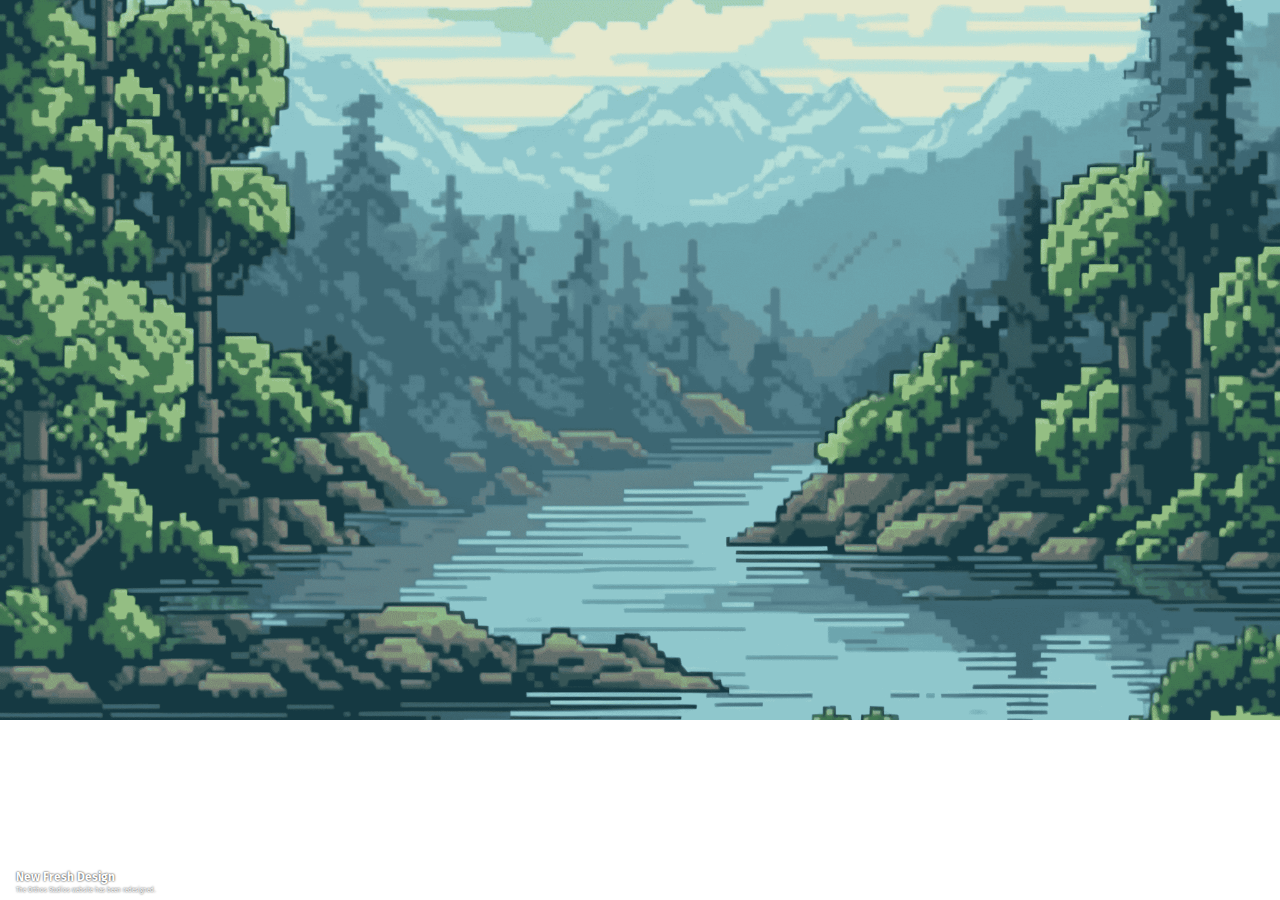
==== iframes/iBlog.html @ 23a607da "initial clone" ====
<!DOCTYPE html>
<html lang="en">
<head>
  <meta charset="UTF-8">
  <meta name="viewport" content="width=device-width, initial-scale=1.0">
  <link rel="stylesheet" href="../css/iBlog.css">
</head>
<body>
   <div class="slide" id="freshDesign">
     <img src="../images/backgrounds/bg1.png" alt="bg1" width="90%">
     <h1>New Fresh Design</h1>
     <p>The Orthos Studios website has been redesigned.</p>
   </div>
   <div class="slide" id="newGame">
     <img src="../images/backgrounds/bg3.jpg" alt="bg3" width="90%">
     <h1>New Upcoming Game Has Been Announced</h1>
     <p>Our upcoming dungeon crawler game has been confirmed.</p>
   </div>
   <div class="slide" id="multiPlatform">
     <img src="../images/backgrounds/bg2.jpg" alt="bg2" width="90%">
     <h1>Multi Platform Is WIP</h1>
     <p>We are actively working on multi-platform support for our games.</p>
   </div>
  <script src="../js/iBlog.js"></script>
</body>
</html>
---- css/iBlog.css ----
@font-face{
  font-family: firaNormal;
  src: url(fonts/Fira_Sans/FiraSans-Regular.ttf);
}
@font-face{
  font-family: firaBold;
  src: url(fonts/Fira_Sans/FiraSans-Bold.ttf);
}

body {
  margin: 0;
  padding: 0;
  display: flex;
  justify-content: center;
  align-items: center;
  overflow: hidden
  position: relative;
  text-align: center;
  color: #ffffff;
  text-shadow: 0px 0px 2px #080808;
  font-size: 6px;
}
body img{
  flex-shrink: 0;
  min-width: 100%;
  min-height: 100%;
}
body h1 {
  position: absolute;
  bottom: 8px;
  left: 16px;
  font-family: firaBold;
}
body p {
  position: absolute;
  bottom: 0px;
  left: 16px;
  font-family: firaNormal;
}
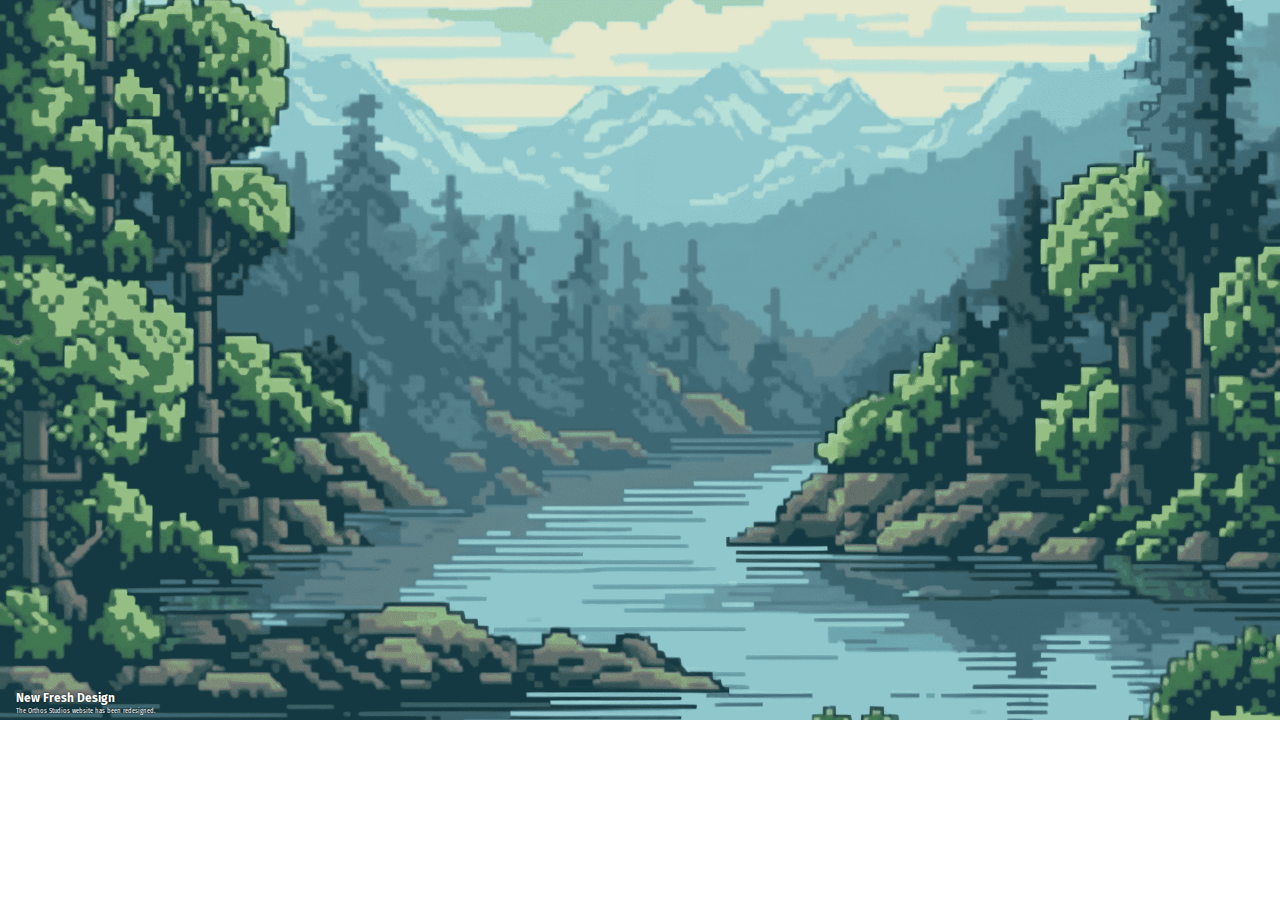
==== commit 7d7e8fd1: "Add responsive to the page" ====
--- a/iframes/iBlog.html
+++ b/iframes/iBlog.html
@@ -7,17 +7,17 @@
 </head>
 <body>
    <div class="slide" id="freshDesign">
-     <img src="../images/backgrounds/bg1.png" alt="bg1" width="90%">
+     <img src="../images/backgrounds/bg1.png" alt="bg1" width="100%" height="100%" >
      <h1>New Fresh Design</h1>
      <p>The Orthos Studios website has been redesigned.</p>
    </div>
    <div class="slide" id="newGame">
-     <img src="../images/backgrounds/bg3.jpg" alt="bg3" width="90%">
+     <img src="../images/backgrounds/bg3.jpg" alt="bg3" width="100%" height="100%" >
      <h1>New Upcoming Game Has Been Announced</h1>
      <p>Our upcoming dungeon crawler game has been confirmed.</p>
    </div>
    <div class="slide" id="multiPlatform">
-     <img src="../images/backgrounds/bg2.jpg" alt="bg2" width="90%">
+     <img src="../images/backgrounds/bg2.jpg" alt="bg2" width="100%" height="100%" >
      <h1>Multi Platform Is WIP</h1>
      <p>We are actively working on multi-platform support for our games.</p>
    </div>
--- a/css/iBlog.css
+++ b/css/iBlog.css
@@ -13,7 +13,7 @@
   display: flex;
   justify-content: center;
   align-items: center;
-  overflow: hidden
+  overflow: hidden;
   position: relative;
   text-align: center;
   color: #ffffff;
@@ -24,6 +24,7 @@
   flex-shrink: 0;
   min-width: 100%;
   min-height: 100%;
+  object-fit: contain;
 }
 body h1 {
   position: absolute;
